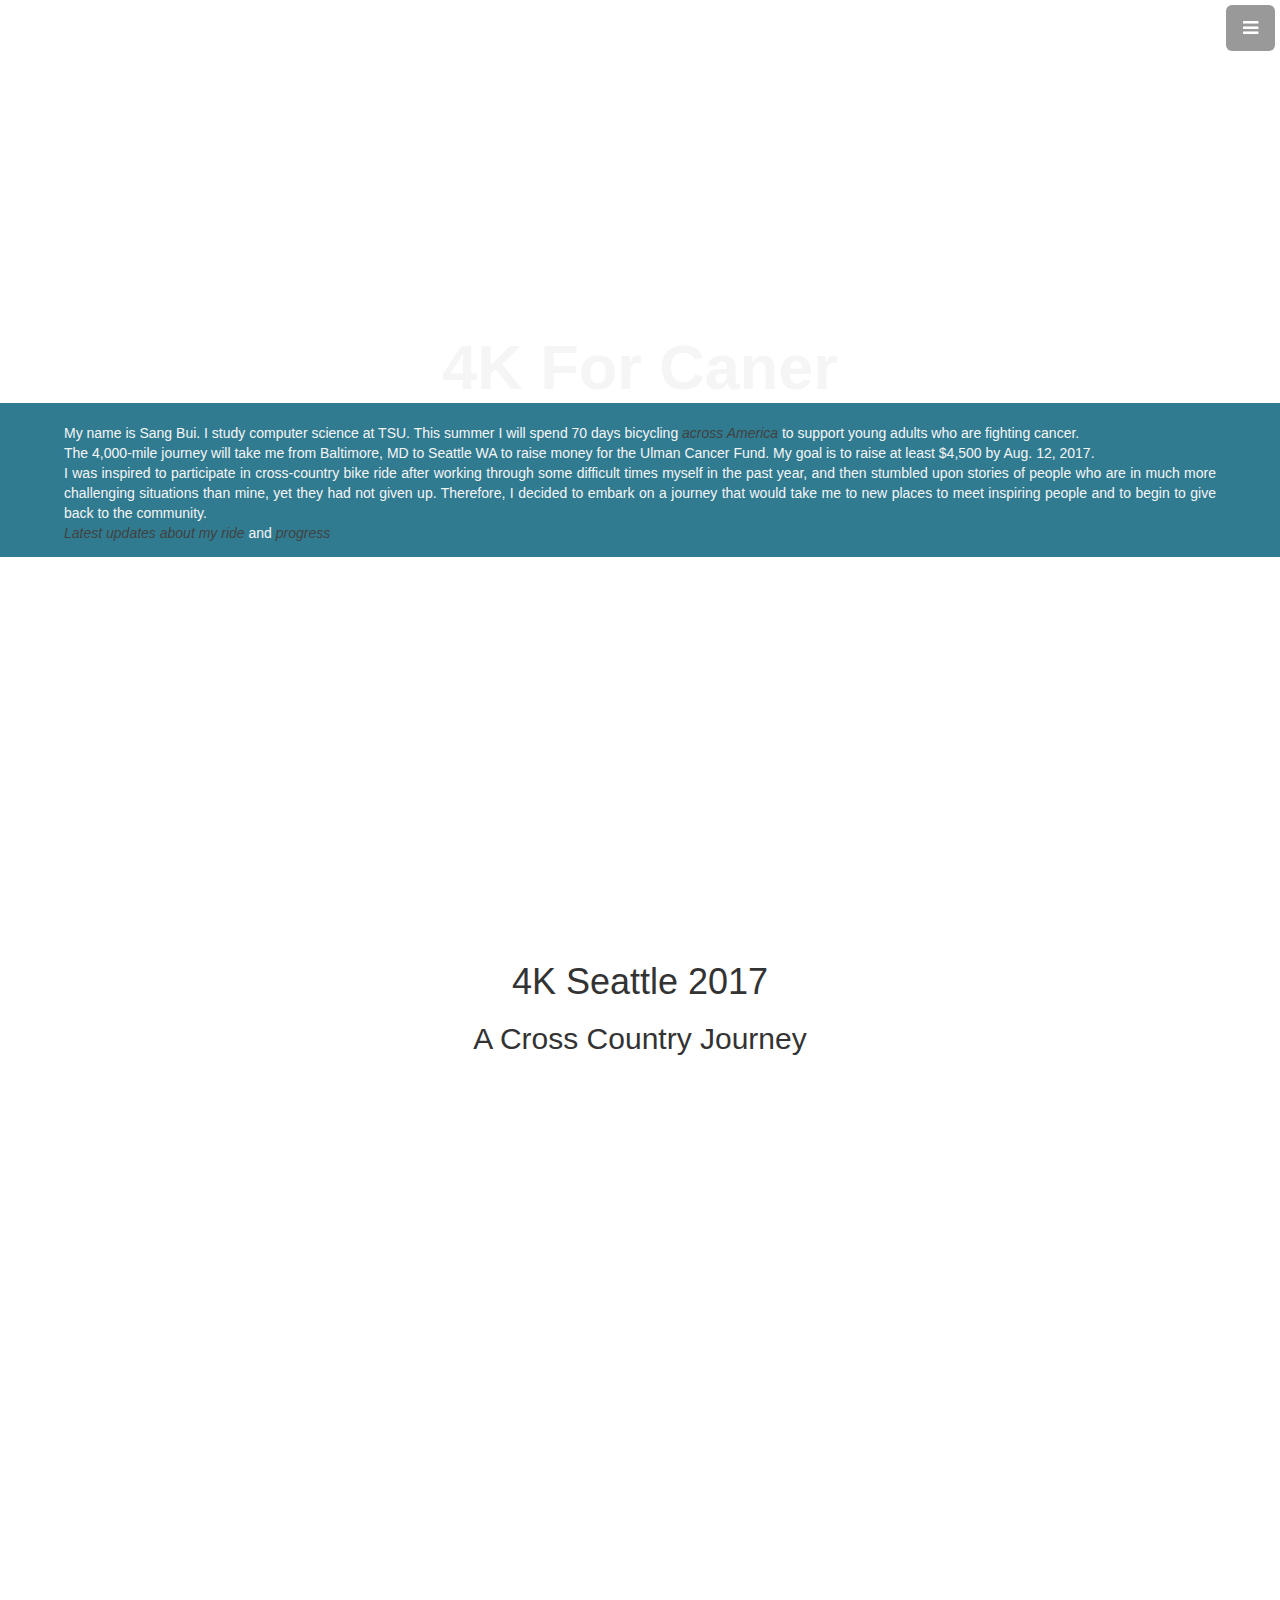
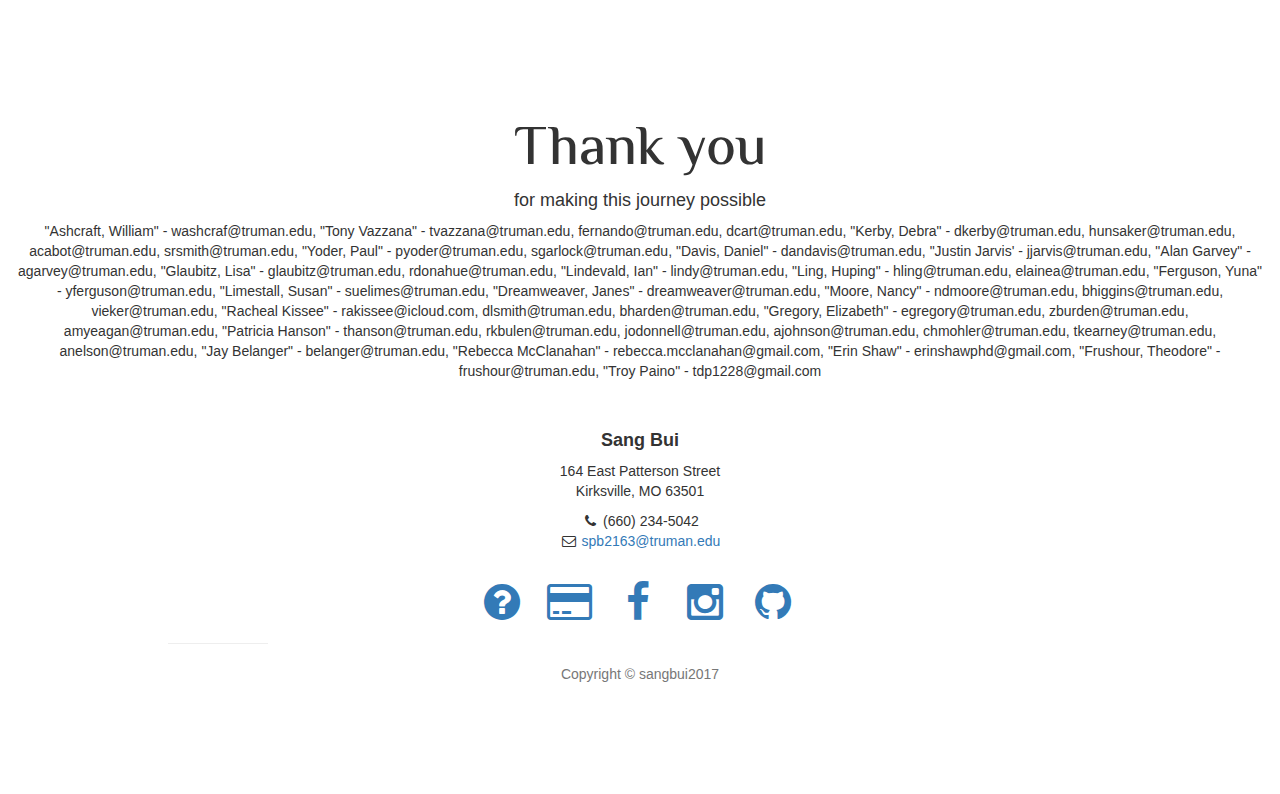
==== index.html @ a4e9e2a2 "update video" ====
<!DOCTYPE html>
<html lang="en" xmlns:https="http://www.w3.org/1999/xhtml">

<head>

    <meta charset="utf-8">
    <meta http-equiv="X-UA-Compatible" content="IE=edge">
    <meta name="viewport" content="width=device-width, initial-scale=1">
    <meta name="description" content="">
    <meta name="author" content="">

    <title>4K for Cancer </title>

    <!-- Bootstrap Core CSS -->
    <link href="css/bootstrap.min.css" rel="stylesheet">

    <!-- Custom CSS -->
    <link href="css/stylish-portfolio.css" rel="stylesheet">
    <link href="css/myCustom.css" rel="stylesheet">
    <link rel="stylesheet" type="text/css" href="css/examples.css" />
    <link rel="stylesheet" href="https://www.w3schools.com/w3css/4/w3.css">
    <link rel="stylesheet" type="text/css" href="css/default.css" />
    <link rel="stylesheet" type="text/css" href="css/component.css" />
    <link rel="stylesheet" href="https://maxcdn.bootstrapcdn.com/bootstrap/3.3.7/css/bootstrap.min.css" integrity="sha384-BVYiiSIFeK1dGmJRAkycuHAHRg32OmUcww7on3RYdg4Va+PmSTsz/K68vbdEjh4u" crossorigin="anonymous">

    <!-- Custom Fonts -->
    <link href="font-awesome/css/font-awesome.min.css" rel="stylesheet" type="text/css">
    <link href="https://fonts.googleapis.com/css?family=Source+Sans+Pro:300,400,700,300italic,400italic,700italic" rel="stylesheet" type="text/css">
    <link href="https://fonts.googleapis.com/css?family=El+Messiri:600|Neuton|Oswald" rel="stylesheet">
    <link rel="stylesheet" href="https://maxcdn.bootstrapcdn.com/bootstrap/3.3.7/css/bootstrap.min.css">
    <script src="https://ajax.googleapis.com/ajax/libs/jquery/3.2.1/jquery.min.js"></script>
    <script src="https://maxcdn.bootstrapcdn.com/bootstrap/3.3.7/js/bootstrap.min.js"></script>
    <script src="js/modernizr.custom.js"></script>
</head>

<body>

    <!-- Navigation -->
    <a id="menu-toggle" href="#" class="btn btn-dark btn-lg toggle"><i class="fa fa-bars"></i></a>
    <nav id="sidebar-wrapper">
        <ul class="sidebar-nav">
            <a id="menu-close" href="#" class="btn btn-light btn-lg pull-right toggle"><i class="fa fa-times"></i></a>
            <li>
                <a href="#top" onclick=$("#menu-close").click();>Home</a>
            </li>
            <li>
                <a href="#about" onclick=$("#menu-close").click();>About Me</a>
            </li>
            <li>
                <a href="blog.html" onclick=$("#menu-close").click();>Blog</a>
            </li>
            <li>
                <a href="#contact" onclick=$("#menu-close").click();>Contact</a>
            </li>
        </ul>
    </nav>

    <!-- Header -->
    <header id="top" class="header">
        <div class="text-vertical-center">
            <h1>4K For Caner </h1>
            <p>
                <br>
                My name is Sang Bui. I study computer science at TSU. This summer I will spend 70 days
                bicycling <a data-toggle="collapse" href="#myCarousel" style="color: #2D2D2D; font-style: italic"> across America </a> to support young adults who are fighting cancer.
                <br>
                The 4,000-mile journey will take me from Baltimore, MD to Seattle WA to
                raise money for the Ulman Cancer Fund. My goal is to raise at least $4,500 by Aug. 12,
                2017.
                <br>
                I was inspired to participate in cross-country bike ride after working through some
                difficult times myself in the past year, and then stumbled upon stories of people who
                are in much more challenging situations than mine, yet they had not given up.
                Therefore, I decided to embark on a journey that would take me to new places to meet
                inspiring people and to begin to give back to the community.
                <br>
                <a data-toggle="collapse" href="#myHeadline" style="color: #2D2D2D; font-style: italic"> Latest updates about my ride </a>
                and <a data-toggle="collapse" href="#myProgress" style="color: #2D2D2D; font-style: italic"> progress</a>

            </p>

        </div>
    </header>

	 <!-- Main gallery -->
    <div class="container-fluid" id="gallery">

        <!--jumbotron-->
        <div class="jumbotron collapse" id="myHeadline" style="padding-bottom: 3px">
            <h1 class="display-4" style="font-style: oblique;"> Headlines </h1>
            <p class="lead">Stay up-to-date with my journey</p>
            <hr class="my-4">
            <ul class="grid" style="list-style-type:none; display:inline-block;">
                <li>
                    <div class="card card-outline-primary" style="width: auto;">
                        <div class="card-block">
                            <h3 class="card-title">Dedication Form <span class="badge badge-default">New</span></h3>
                            <p class="lead">
                                Everyday, the team has a dedication circle
                                which each rider dedicates the ride to a person 
                                who has been affected from cancer.
                                If you know anyone in your family, friends, 
                                or just anyone that you would like me to dedicate 
                                my ride to; please send me the name and a quick 
                                introduction of that person. 
                            </p>
                            <a href="https://drive.google.com/open?id=1RlH8LFWr5ZFp1Kkp2l9TKGyAU2ysd1rtaq0tCHFcbNQ" class="btn btn-primary">Go</a>
                        </div>
                    </div>
                </li>
                <li>
                    <div class="card card-outline-primary" style="width: auto; height: auto">
                        <div class="card-block">
                            <h3 class="card-title"> Dedication List  <span class="badge badge-default">New</span></h3>
                            <p class="lead"> This journey is dedicated to those affected by cancer and their families </p>
                            <br><br><br><br><br><br><br><br>
                            <button type="button" class="btn btn-primary" data-toggle="modal" data-target="#myModal">
                                View
                            </button>
                            <!-- Modal -->
                            <div class="modal fade" id="myModal" tabindex="-1" role="dialog" aria-labelledby="exampleModalLabel" aria-hidden="true">
                                <div class="modal-dialog" role="document">
                                    <div class="modal-content">
                                    <div class="modal-header">
                                        <h2 class="modal-title" id="exampleModalLabel">Dedication List</h2>
                                        <button type="button" class="close" data-dismiss="modal" aria-label="Close">
                                        <span aria-hidden="true">&times;</span>
                                        </button>
                                    </div>
                                    <div class="modal-body">
                                        <ul class="list-group" style="width: auto">
                                            <li class="list-group-item">
                                                <h3> Sadie Cash </h3>
                                                <p> My mother-in-law, who died of cancer</p>
                                                <h6>anonymous</h6>
                                            </li>
                                            <li class="list-group-item">
                                                <h3> Kraig Keller </h3>
                                                <p> Kraig Keller was an alumni of Northeast Missouri State University, 
                                                    now Truman State University. He fathered 3 children with his wife, 
                                                    Diane Rumbo: Korbin, Braden, and Ashlyn Keller before he passed away 
                                                    from colon cancer in 2002. He was a loving husband, brother, son, and father 
                                                </p>
                                                <h6>Korbin Keller</h6>
                                            </li>
                                            <li class="list-group-item">
                                                <h3> Nancy Vieker (pronounced "Vee-ker") </h3>
                                                <p> Nancy was my grandma and an ovarian cancer survivor. 
                                                    She and Grandpa had planned to bike across the USA over 
                                                    three successive summers, 1/3 of the country at a time. 
                                                    For two summers, they did so. Unfortunately, on October 27, 1998, 
                                                    Grandma was killed in a car accident. The following summer, Grandpa 
                                                    finished their ride alone.</p>
                                                <h6>Jonathan Vieker</h6>
                                            </li>
                                            <li class="list-group-item">
                                                <h3> James Ashcraft </h3>
                                                <p> He was my father </p>
                                                <h6> Mike Ashcraft</h6>
                                            </li>
                                            <li class="list-group-item">
                                                <h3> Stoney Matteson </h3>
                                                <p> My husband is the year three following treatment 
                                                    for advanced stage lung cancer, which as a non-smoker 
                                                    came as a complete shock. He is doing well, thanks to the 
                                                    advances that research has provided.  </p>
                                                <h6> Polly Matteson </h6>
                                            </li>
                                            <li class="list-group-item">
                                                <h3> Marilyn Vogt </h3>
                                                <p> Please dedicate a portion if your journey to Marilyn Vogt. 
                                                    This is my wife's mother, who passed away from adeno carcinoma 
                                                    in 2007 at age 74. The cancer was pervasive through her entire 
                                                    torso and moved so quickly...she was gone a mere 30 days after it was discovered. 
                                                    My wife Mary still feels the sting of this loss every day. 
                                                    Thank you and your colleagues for undertaking this journey. </p>
                                                <h6>anonymous</h6>
                                            </li>
                                        </ul>
                                    </div>
                                    <div class="modal-footer">
                                        <button type="button" class="btn btn-secondary" data-dismiss="modal">Close</button>
                                    </div>
                                    </div>
                                </div>
                            </div>
                            <!--end modal-->
                        </div>
                    </div>
                </li>
            </ul>
        </div>
        <!--end jumbotron-->

        <div id="myCarousel" class="carousel slide collapse">
            <div class="carousel-inner">
                
                <!-- Maryland-->
                <div class="item active">

                    <div class="bg-3 text-center">
                        <br>
                        <span><h1 style="color: black; font-size: 4em;">Maryland</h1></span>
                        <br>

                        <ul class="grid cs-style-3">
                            <li>
                                <figure>
                                    <img class="img-responsive" src="img/kvmainst.jpg" alt="img04">
                                    <figcaption>
                                        <h3>Leaving Kirksville</h3>
                                        <p>Rushing everywhere to get things done</p>
                                        <a href="blog.html#leavingKv">Take a look</a>
                                    </figcaption>
                                </figure>
                            </li>
                            <li>
                                <figure>
                                    <img src="img/state1-maryland/board.jpg">
                                    <figcaption>
                                        <h3>Orientation</h3>
                                        <p>Day one</p>
                                        <a href="blog.html#orientation">Take a look</a>
                                    </figcaption>
                                </figure>
                            </li>
                        </ul>
                    </div>
                </div>

                <!-- Pennsylvania-->
                <div class="item">

                    <div class="bg-3 text-center">
                        <br>
                        <h1 style="color: black; font-size: 4em;">Pennsylvania</h1>
                        <br>
                        <ul class="grid cs-style-3">
                            <li>
                                <figure>
                                    <img src="img/state2-pennsylvania/harbor.png" alt="img04">
                                    <figcaption>
                                        <h3>First 52 miles</h3>
                                        <a href="blog.html#orientation">Take a look</a>
                                    </figcaption>
                                </figure>
                            </li>
                            <li>
                                <figure>
                                    <iframe src="https://drive.google.com/file/d/1mZfkc3qs2h3AvKEHo1mAYePeFKbGc8om6A/preview" width="100%" height="280"></iframe>
                                    <figcaption>
                                        <h3>York to Shippenburg</h3>
                                        <p>Day two</p>
                                        <a href="blog.html#harborYork">Take a look</a>
                                    </figcaption>
                                </figure>
                            </li>
                            <li class="row">
                                <figure>
                                    <img src="img/state2-pennsylvania/RestDayInStateCollege/rest2.jpg" alt="rest day">
                                    <figcaption>
                                        <h3>Rest day in State College</h3>
                                        <p>Day Four</p>
                                        <a href="blog.html#stateCollege">Take a look</a>
                                    </figcaption>
                                </figure>
                            </li>
                            <li class="row">
                                <figure>
                                    <img src="img/state2-pennsylvania/StateCollegeToStMary/Dedication%20Today's%20Ride%20to%20Grandpa.jpg" alt="rest day">
                                    <figcaption>
                                        <h3>Dedication Today's Ride to Grandpa</h3>
                                        <p>Day Five</p>
                                    </figcaption>
                                </figure>
                            </li>
                            <li>
                                <figure>
                                    <img src="img/state2-pennsylvania/OilCity/oilCity.jpg" alt="oil city">
                                    <figcaption>
                                        <h3>Oil City</h3>
                                        <p>Day Five</p>
                                    </figcaption>
                                </figure>
                            </li>
                        </ul>
                        <br>
                        <br>
                    </div>
                </div >

                <!--Ohio-->
                <div class="item">

                    <div class="bg-3 text-center">
                        <br>
                        <h1 style="color: black; font-size: 4em;">Ohio</h1>
                        <br>
                        <ul class="grid cs-style-3">
                            <li>
                                <figure>
                                    <img src="img/state3-ohio/ohio.jpg" alt="img04">
                                </figure>
                            </li>
                            <li>
                                <figure>
                                    <img src="img/state3-ohio/ohio2.jpg" alt="img04">
                                </figure>
                            </li>
                            <li>
                                <figure>
                                    <img src="img/state3-ohio/day11.jpg" alt="rest day in Columbus">
                                    <figcaption>
                                        <h3>Day 11: Rest day in Columbus, OH</h3>
                                        <a href="blog.html">Take a look</a>
                                    </figcaption>
                                </figure>
                            </li>
                            <li>
                                <figure>
                                    <img src="img/state3-ohio/day12.jpg" alt="rest day in Columbus">
                                    <figcaption>
                                        <h3>Day 12: Columbus - Sandusky</h3>
                                        <a href="blog.html">Take a look</a>
                                    </figcaption>
                                </figure>
                            </li>
                            <li>
                                <figure>
                                    <img src="img/State 3 - Ohio/day12-2.jpg" alt="rest day in Columbus">
                                    <figcaption>
                                        <h3>Day 13: Sandusky - Perrysburgh</h3>
                                        <a href="blog.html">Take a look</a>
                                    </figcaption>
                                </figure>
                            </li>
                        </ul>
                    </div>
                </div>


                <!--Michigan-->
                <div class="item">

                    <div class="bg-3 text-center">
                        <br>
                        <h1 style="color: black; font-size: 4em;"> Michigan </h1>
                        <br>
                        <ul class="grid cs-style-3">
                            <li>
                                <figure>
                                    <img src="img/state4-michigan/day14.jpg" alt="Perrysburgh - Ann Arbor">
                                    <figcaption>
                                        <h3>Day 14: Perrysburgh - Ann Arbor</h3>
                                        <a href="blog.html#annArbor">Take a look</a>
                                    </figcaption>
                                </figure>
                            </li>
                            <li>
                                <figure>
                                    <a href="img/state4-michigan/Happy%20Father's%20Day.jpg"><img src="img/state4-michigan/Happy%20Father's%20Day.jpg"></a>
                                    <figcaption>
                                        <h3>Day 15: Ann Arbor - Lansing </h3>
                                    </figcaption>
                                </figure>
                            </li>
                        </ul>
                        <ul class="grid cs-style-3">
                            <li>
                                <figure>
                                    <a href="img/state4-michigan/day17.jpg" ><img src="img/state4-michigan/day17.jpg" alt=""></a>
                                    <figcaption>
                                        <h3> Day 17: Grand Rapids - South Haven</h3>
                                    </figcaption>
                                </figure>
                            </li>
                            <li>
                                <figure>
                                    <a href="img/state4-michigan/day17-2.jpg"><img src="img/state4-michigan/day17-2.jpg"></a>
                                    <figcaption>
                                        <h3> Day 17: Grand Rapids - South Haven</h3>
                                    </figcaption>
                                </figure>
                            </li>
                        </ul>
                    </div>
                </div>

                <!--Indiana-->
                <div class="item">

                    <div class="bg-3 text-center">
                        <br>
                        <h1 style="color: black; font-size: 4em;"> Indiana </h1>
                        <h1 style="font-style: italic"> Update coming soon ! </h1>
                        <br>
                        <ul class="grid cs-style-3">
                            <li>
                            </li>
                            <li>

                            </li>
                        </ul>
                        <ul class="grid cs-style-3">
                            <li>

                            </li>
                            <li>

                            </li>
                        </ul>
                    </div>
                </div>

                <!--Illinois-->
                <div class="item">

                    <div class="bg-3 text-center">
                        <br>
                        <h1 style="color: black; font-size: 4em;"> Illinois </h1>
                        <br>
                        <ul class="grid cs-style-3">
                            <li>
                                <figure>
                                    <img src="img/state6-illinois/chicago2.jpg" alt="At Chicago">
                                    <figcaption>
                                        <h3>Day 19: Michigan City, In - Chicago, IL</h3>
                                        <a href="blog.html#chicago">Take a look</a>
                                    </figcaption>
                                </figure>
                            </li>
                            <li>
                                <figure>
                                    <a href="img/state6-illinois/service.jpg"><img src="img/state6-illinois/service.jpg"></a>
                                    <figcaption>
                                        <h3> Service Day in Chicago </h3>
                                    </figcaption>
                                </figure>
                            </li>
                        </ul>

                    </div>
                </div>

                <!--Wisconsin-->
                <div class="item">

                    <div class="bg-3 text-center">
                        <br>
                        <h1 style="color: black; font-size: 4em;"> Wisconsin </h1>
                        <br>
                        <ul class="grid cs-style-3">
                            <li>
                                <figure>

                                    <a href="img/state7-wisconsin/wisconsin.jpg"><img src="img/state7-wisconsin/wisconsin.jpg"> </a>
                                </figure>
                            </li>
                            <li>
                                <figure>
                                    <a href="img/state7-wisconsin/wisconsin2.jpg"><img src="img/state7-wisconsin/wisconsin2.jpg"></a>
                                </figure>
                            </li>
                        </ul>

                    </div>
                </div>

                <!--Washington-->
                <div class="item">

                    <div class="bg-3 text-center">
                        <br>
                        <h1 style="color: black; font-size: 4em;"> Washington </h1>
                        <br>
                        <ul class="grid cs-style-3">
                            <li>
                                <figure>
                                    <a href="img/state13-washington/ferrytoseattle.jpg"><img src="img/state13-washington/ferrytoseattle.jpg"> </a>
                                </figure>
                            </li>
                        </ul>

                    </div>
                </div>

            </div>

            <a class="left carousel-control w3-xxxlarge" href="#myCarousel" data-slide="prev"><i class="fa fa-arrow-circle-left" aria-hidden="true" style="color: black;"></i></a>
            <a class="right carousel-control w3-xxxlarge" href="#myCarousel" data-slide="next"><i class="fa fa-arrow-circle-right" aria-hidden="true" style="color: black;"></i></a>

             <br>
             <br>
             <br>
             <br>
             <br>
         </div>


        <!--progress map-->
        <div class="col-lg-7 col-md-5 row fa-align-center collapse" id="myProgress" style="width: 100%; height: 100%; overflow: hidden; padding-left: 3em;">
            <iframe src="jQueryMapael/examples/advanced/links_between_plotted_cities.html" style="border: hidden; max-width: 100%; max-height: 100%; width: 100%; height: 190em;">

            </iframe>
        </div>

        <!--highlight video-->
        <div id="highlight" class="text-center">
                <h1>4K Seattle 2017 </h1>
                <h2>A Cross Country Journey </h2>
                <ul class="grid cs-style-3">
                    <li>
                        <figure>
                            <iframe width="100%" height="500" src="https://www.youtube.com/embed/uNrSyqeW0S4" 
                                    frameborder="0" allowfullscreen></iframe>
                        </figure>
                    </li>
                </ul>
          </div>

		 <!-- Thank you -->
		 <div id="thankyou" class="text-center">
				<h1>Thank you </h1>
		  		<h4>for making this journey possible </h4>
		  		<p>
					"Ashcraft, William" - washcraf@truman.edu, "Tony Vazzana" - tvazzana@truman.edu, fernando@truman.edu, dcart@truman.edu, "Kerby, Debra" - dkerby@truman.edu, hunsaker@truman.edu, acabot@truman.edu, srsmith@truman.edu, "Yoder, Paul" - pyoder@truman.edu, sgarlock@truman.edu, "Davis, Daniel" - dandavis@truman.edu, "Justin Jarvis' - jjarvis@truman.edu, "Alan Garvey" - agarvey@truman.edu, "Glaubitz, Lisa" - glaubitz@truman.edu, rdonahue@truman.edu, "Lindevald, Ian" - lindy@truman.edu, "Ling, Huping" -  hling@truman.edu, elainea@truman.edu, "Ferguson, Yuna" - yferguson@truman.edu, "Limestall, Susan" - suelimes@truman.edu, "Dreamweaver, Janes" - dreamweaver@truman.edu, "Moore, Nancy" - ndmoore@truman.edu, bhiggins@truman.edu, vieker@truman.edu, "Racheal Kissee" - rakissee@icloud.com, dlsmith@truman.edu, bharden@truman.edu, "Gregory, Elizabeth" - egregory@truman.edu, zburden@truman.edu, amyeagan@truman.edu, "Patricia Hanson" - thanson@truman.edu, rkbulen@truman.edu, jodonnell@truman.edu, ajohnson@truman.edu, chmohler@truman.edu, tkearney@truman.edu, anelson@truman.edu, "Jay Belanger" - belanger@truman.edu, "Rebecca McClanahan" - rebecca.mcclanahan@gmail.com, "Erin Shaw" - erinshawphd@gmail.com, "Frushour, Theodore" - frushour@truman.edu, "Troy Paino" - tdp1228@gmail.com
                </p>
		  </div>

        <!-- Footer -->
        <footer>
            <div class="container">
                <div class="row">
                    <div class="col-lg-10 col-lg-offset-1 text-center">
                        <h4><strong>Sang Bui</strong>
                        </h4>
                        <p>164 East Patterson Street
                            <br>Kirksville, MO 63501</p>
                        <ul class="list-unstyled">
                            <li><i class="fa fa-phone fa-fw"></i> (660) 234-5042</li>
                            <li><i class="fa fa-envelope-o fa-fw"></i> <a href="mailto:spb2163@truman.edu">spb2163@truman.edu</a>
                            </li>
                        </ul>
                        <br>
                        <ul class="list-inline">
                            <li>
                                <a href="http://ulmanfund.org/yoursupport/"><i class="fa fa-question-circle fa-fw fa-3x"></i></a>
                            </li>
                            <li>
                                <a href="https://ulman.z2systems.com/sang-bui"><i class="fa fa-credit-card fa-fw fa-3x"></i></a>
                            </li>
                            <li>
                                <a href="https:www.facebook.com/phuocsangbui"><i class="fa fa-facebook fa-fw fa-3x"></i></a>
                            </li>
                            <li>
                                <a href="https://www.instagram.com/sangaritaz"><i class="fa fa-instagram fa-fw fa-3x"></i></a>
                            </li>
                            <li>
                                <a href="https://github.com/sangpbui"><i class="fa fa-github fa-fw fa-3x"></i></a>
                            </li>
                        </ul>
                        <hr class="small">
                        <p class="text-muted">Copyright &copy; sangbui2017</p>
                    </div>
                </div>
            </div>
            <a id="to-top" href="#top" class="btn btn-dark btn-lg"><i class="fa fa-chevron-up fa-fw fa-1x"></i></a>
        </footer>
    </div>

	 
		<!-- Progress -->
		<section class="about" style="display: none;">
			<div class="containter">
				<div class="row">
					<div class="span11 text-center">
                        <h2>My Progress</h2>
						<div id="map"></div>
					</div>
				</div>	
			</div>
		</section>


    <!-- Gallery controlling script -->
    <script src="js/jquery.js"></script>
    <script src="js/toucheffects.js"></script>
    <!-- Custom Theme JavaScript -->
    <script>
        // Closes the sidebar menu
        $("#menu-close").click(function(e) {
            e.preventDefault();
            $("#sidebar-wrapper").toggleClass("active");
        });
        // Opens the sidebar menu
        $("#menu-toggle").click(function(e) {
            e.preventDefault();
            $("#sidebar-wrapper").toggleClass("active");
        });
        // Scrolls to the selected menu item on the page
        $(function() {
            $('a[href*=#]:not([href=#],[data-toggle],[data-target],[data-slide])').click(function() {
                if (location.pathname.replace(/^\//, '') == this.pathname.replace(/^\//, '') || location.hostname == this.hostname) {
                    var target = $(this.hash);
                    target = target.length ? target : $('[name=' + this.hash.slice(1) + ']');
                    if (target.length) {
                        $('html,body').animate({
                            scrollTop: target.offset().top
                        }, 1000);
                        return false;
                    }
                }
            });
        });
        //#to-top button appears after scrolling
        var fixed = false;
        $(document).scroll(function() {
            if ($(this).scrollTop() > 250) {
                if (!fixed) {
                    fixed = true;
                    // $('#to-top').css({position:'fixed', display:'block'});
                    $('#to-top').show("slow", function() {
                        $('#to-top').css({
                            position: 'fixed',
                            display: 'block'
                        });
                    });
                }
            } else {
                if (fixed) {
                    fixed = false;
                    $('#to-top').hide("slow", function() {
                        $('#to-top').css({
                            display: 'none'
                        });
                    });
                }
            }
        });
    </script>

</body>

</html>
---- css/stylish-portfolio.css ----
/*!
 * Start Bootstrap - Stylish Portfolio (http://startbootstrap.com/)
 * Copyright 2013-2016 Start Bootstrap
 * Licensed under MIT (https://github.com/BlackrockDigital/startbootstrap/blob/gh-pages/LICENSE)
 */

/* Global Styles */

html,
body {
    width: 100%;
    height: 100%;
}

body {
    font-family: "Source Sans Pro","Helvetica Neue",Helvetica,Arial,sans-serif;
}

.text-vertical-center {
    display: table-cell;
    text-align: center;
    vertical-align: middle;
}

.text-vertical-center h1 {
    margin: 0;
    font-size: 4.5em;
    font-weight: 700;
}

.text-vertical-center h3 {
    font-size: 2.5em;
    font-weight: 500;
    display: inline;
    padding-left: 20px;
    padding-right: 20px;
    background-color: black;
}

/* Custom Button Styles */

.btn-dark {
    border-radius: 0;
    color: #fff;
    background-color: rgba(0,0,0,0.4);
}

.btn-dark:hover,
.btn-dark:focus,
.btn-dark:active {
    color: #fff;
    background-color: rgba(0,0,0,0.7);
}

.btn-light {
    border-radius: 0;
    color: #333;
    background-color: rgb(255,255,255);
}

.btn-light:hover,
.btn-light:focus,
.btn-light:active {
    color: #333;
    background-color: rgba(255,255,255,0.8);
}

/* Custom Horizontal Rule */

hr.small {
    max-width: 100px;
}

/* Side Menu */

#sidebar-wrapper {
    z-index: 1000;
    position: fixed;
    right: 0;
    width: 250px;
    height: 100%;
    transform: translateX(250px);
    overflow-y: auto;
    background: #222;
    -webkit-transition: all 0.4s ease 0s;
    -moz-transition: all 0.4s ease 0s;
    -ms-transition: all 0.4s ease 0s;
    -o-transition: all 0.4s ease 0s;
    transition: all 0.4s ease 0s;
}

.sidebar-nav {
    position: absolute;
    top: 0;
    width: 250px;
    margin: 0;
    padding: 0;
    list-style: none;
}

.sidebar-nav li {
    text-indent: 20px;
    line-height: 40px;
}

.sidebar-nav li a {
    display: block;
    text-decoration: none;
    color: #999;
}

.sidebar-nav li a:hover {
    text-decoration: none;
    color: #fff;
    background: rgba(255,255,255,0.2);
}

.sidebar-nav li a:active,
.sidebar-nav li a:focus {
    text-decoration: none;
}

.sidebar-nav > .sidebar-brand {
    height: 55px;
    font-size: 18px;
    line-height: 55px;
}

.sidebar-nav > .sidebar-brand a {
    color: #999;
}

.sidebar-nav > .sidebar-brand a:hover {
    color: #fff;
    background: none;
}

#menu-toggle {
    z-index: 1;
    position: fixed;
    top: 0;
    right: 0;
}

#sidebar-wrapper.active {
    right: 250px;
    width: 250px;
    -webkit-transition: all 0.4s ease 0s;
    -moz-transition: all 0.4s ease 0s;
    -ms-transition: all 0.4s ease 0s;
    -o-transition: all 0.4s ease 0s;
    transition: all 0.4s ease 0s;
}

.toggle {
    margin: 5px 5px 0 0;
}

/* Header */

.header {
    display: table;
    position: relative;
    width: 100%;
    height: 100%;
    /*background: url(../img/bg.jpg) no-repeat center center scroll;*/
    background: url(http://mikereidphotography.com/Seattle%20and%20Surroundings%20Photography/Seattle%20Skyline%20Night.jpg) no-repeat center center scroll;
    -webkit-background-size: cover;
    -moz-background-size: cover;
    background-size: cover;
    -o-background-size: cover;
    color: whitesmoke;
}

/* About */

.about {
    padding: 50px 0;
}

/* Services */

.services {
    padding: 50px 0;
}

.service-item {
    margin-bottom: 30px;
}

/* Callout */

.callout {
    display: table;
    width: 100%;
    height: 400px;
    color: #fff;
    background: url(../img/callout.jpg) no-repeat center center scroll;
    -webkit-background-size: cover;
    -moz-background-size: cover;
    background-size: cover;
    -o-background-size: cover;
}

/* Portfolio */

.portfolio {
    padding: 50px 0;
}

.portfolio-item {
    margin-bottom: 30px;
}

.img-portfolio {
    margin: 0 auto;
}

.img-portfolio:hover {
    opacity: 0.8;
}

/* Call to Action */

.call-to-action {
    padding: 50px 0;
}

.call-to-action .btn {
    margin: 10px;
}

/* Map */

.map {
    height: 500px;
}

@media(max-width:768px) {
    .map {
        height: 75%;
    }
}

.map iframe {
    pointer-events: none;
}

/* Footer */

footer {
    padding: 100px 0;
}

#to-top {
  display: none;
  position: fixed;
  bottom: 5px;
  right: 5px;
}
---- css/myCustom.css ----
.article {
		padding-top: 40px;
}

.article p {
    font-size: 19px;
    line-height: 30px;
    font-family: 'lato', Calibri, Arial, sans-serif;
}

.article h1 {
    display: inline;
    font-family: 'El Messiri', sans-serif;
    background-color: black;
    padding-left: 20px;
    padding-right: 20px;
    color: white;
}

.articleContent {
    max-width: 55%;
    text-align: justify;
}

.about {
    font-size: 14pt;
}

#blogContent {
    text-align: center;
    max-width: 94%;
}

#blogContent img {
    /*position: relative;*/
    /*float: left;*/
    /*width:  auto;*/
    /*height: auto;*/
    /*background-position: 10% 10%;*/
    /*background-size:     cover;*/
    /*overflow: hidden;*/
}

.carousel-inner#orientation {
    width:100%;
    max-height: 200px;
}

.carousel-control {
	background: none !important;
	color: black;
}

.card {
    border: 1px solid black;
    padding: 15px;
    background-color: white;
    border-radius: 25px;
}

li image {
    max-height: 360px;
}

.discussParent {
    text-align:center;
    width:100%;
}

header p {
    display:inline-block;
    background-color: #1b6d85;
    font-size: 2em;
    color: whitesmoke;
    opacity: 0.9;
    padding-left: 20%;
    padding-right: 20%;
    padding-bottom: 2em;
    padding-bottom: 1em;
    text-align: justify;
}

.preview {
    text-align: center;
    visibility: hidden;
    position: relative;
}
/*sample class contains yet to be updated blogs*/
.sample {
    height: 325px;
    width: 100%;
    text-align: center;
    vertical-align: middle;
    line-height: 96px;
    display: table;
    background-size: 490px 325px;
    background: url(../img/abstract.jpg) no-repeat center center scroll;
    -webkit-background-size: cover;
    -moz-background-size: cover;
    background-size: cover;
    -o-background-size: cover;
    font-size: large;
    margin-right: 2px;
    margin-left: 2px;
    color: whitesmoke;
}

.sample:hover {
    opacity: 0.4;
    color: black;
}

.md {
    display: block;
    position: relative;
    width: 865px;
    height: 658px;
    background: url(../img/sang2.jpg) no-repeat center center scroll;
    margin: auto;
    -webkit-background-size: cover;
    -moz-background-size: cover;
    background-size: cover;
    -o-background-size: cover;
    font-size: 60px;
    font-family: 'El Messiri', sans-serif;
    margin-bottom: 2px;
}

#myCarousel {
    /*background-color: #10789f;*/
}

.startOfArticle::first-letter{
    font-size: 300%;
}

.w3-content.w3-display-container{
    max-width: 90%;
}

#aboutTheRide {
    padding-top: 10px;
    margin-top: 20px;
}

#disqus_thread {
    padding-left: 20em;
    padding-right: 20em;
}

#gallery {
    /*display: none;*/
    position: relative;
    width: 100%;
    height: 100%;
    -webkit-background-size: cover;
    -moz-background-size: cover;
    background-size: cover; 
	 -o-background-size: cover;
    padding-top: 3em;
    padding-bottom: 40px;
}

#thankyou h1 {
    font-family: 'El Messiri', sans-serif;
    padding-left: 20px;
    padding-right: 20px;
    font-size: 4em;
}

footer {
    padding-top: 30px;
}

@media screen and (min-width: 480px) {
	header p {
    	display:inline-block;
    	background-color: #1b6d85;
    	font-size: 2em;
    	color: whitesmoke;
    	opacity: 0.9;
    	padding-left: 10%;
    	padding-right: 10%;
    	padding-bottom: 2em;
    	padding-bottom: 1em;
    	text-align: justify;
	}
}

@media screen and (min-width: 280px) {
	header p {
    	display:inline-block;
    	background-color: #1b6d85;
    	font-size: 1em;
    	color: whitesmoke;
    	opacity: 0.9;
    	padding-left: 5%;
    	padding-right: 5%;
    	padding-bottom: 2em;
    	padding-bottom: 1em;
    	text-align: justify;
	}
}
---- css/examples.css ----
body{
  font-family: 'Droid Sans', 'Helvetica', Arial, sans-serif;
  margin:5px;
}
#map{
  display: block;
  width: 95%;
  height: 350px;
  margin: 0 auto;
  -moz-box-shadow: 0px 5px 20px #ccc;
  -webkit-box-shadow: 0px 5px 20px #ccc;
  box-shadow: 0px 5px 20px #ccc;
}
#map.large{
  height:500px;
}

.overlay{
  display:block;
  text-align:center;
  color:#fff;
  font-size:60px;
  line-height:80px;
  opacity:0.8;
  background:#4477aa;
  border:solid 3px #336699;
  border-radius:4px;
  box-shadow:2px 2px 10px #333;
  text-shadow:1px 1px 1px #666;
  padding:0 4px;
}

.overlay_arrow{
  left:50%;
  margin-left:-16px;
  width:0;
  height:0;
  position:absolute;
}
.overlay_arrow.above{
  bottom:-15px;
  border-left:16px solid transparent;
  border-right:16px solid transparent;
  border-top:16px solid #336699;
}
.overlay_arrow.below{
  top:-15px;
  border-left:16px solid transparent;
  border-right:16px solid transparent;
  border-bottom:16px solid #336699;
}
---- css/default.css ----
/* General Demo Style */
@import url(http://fonts.googleapis.com/css?family=Lato:300,400,700);

@font-face {
	font-family: 'codropsicons';
	src:url('../fonts/codropsicons/codropsicons.eot');
	src:url('../fonts/codropsicons/codropsicons.eot?#iefix') format('embedded-opentype'),
		url('../fonts/codropsicons/codropsicons.woff') format('woff'),
		url('../fonts/codropsicons/codropsicons.ttf') format('truetype'),
		url('../fonts/codropsicons/codropsicons.svg#codropsicons') format('svg');
	font-weight: normal;
	font-style: normal;
}

*, *:after, *:before { -webkit-box-sizing: border-box; -moz-box-sizing: border-box; box-sizing: border-box; }
body, html { font-size: 100%; padding: 0; margin: 0;}

/* Clearfix hack by Nicolas Gallagher: http://nicolasgallagher.com/micro-clearfix-hack/ */
.clearfix:before, .clearfix:after { content: " "; display: table; }
.clearfix:after { clear: both; }

body {
	font-family: 'Lato', Calibri, Arial, sans-serif;
	color: #b3b9bf;
	background: #f9f9f9;
}

a {
	color: #888;
	text-decoration: none;
}

a:hover,
a:active {
	color: #333;
}

/* Header Style */
.container > header {
	margin: 0 auto;
	padding: 2em;
	text-align: center;
	background: rgba(0,0,0,0.01);
}

.container > header h1 {
	font-size: 2.625em;
	line-height: 1.3;
	margin: 0;
	font-weight: 300;
}

/* To Navigation Style */
.codrops-top {
	background: #fff;
	background: rgba(255, 255, 255, 0.6);
	text-transform: uppercase;
	width: 100%;
	font-size: 0.69em;
	line-height: 2.2;
}

.codrops-top a {
	padding: 0 1em;
	letter-spacing: 0.1em;
	color: #888;
	display: inline-block;
}

.codrops-top a:hover {
	background: rgba(255,255,255,0.95);
	color: #333;
}

.codrops-top span.right {
	float: right;
}

.codrops-top span.right a {
	float: left;
	display: block;
}

.codrops-icon:before {
	font-family: 'codropsicons';
	margin: 0 4px;
	speak: none;
	font-style: normal;
	font-weight: normal;
	font-variant: normal;
	text-transform: none;
	line-height: 1;
	-webkit-font-smoothing: antialiased;
}

.codrops-icon-drop:before {
	content: "\e001";
}

.codrops-icon-prev:before {
	content: "\e004";
}

.codrops-icon-archive:before {
	content: "\e002";
}

.codrops-icon-next:before {
	content: "\e000";
}

.codrops-icon-about:before {
	content: "\e003";
}

/* Demo Buttons Style */
.codrops-demos {
	padding-top: 1em;
	font-size: 0.9em;
}

.codrops-demos a {
	display: inline-block;
	margin: 0.5em;
	padding: 0.7em 1.1em;
	border: 3px solid #b3b9bf;
	color: #b3b9bf;
	font-weight: 700;
}

.codrops-demos a:hover,
.codrops-demos a.current-demo,
.codrops-demos a.current-demo:hover {
	border-color: #2c3f52;
	color: #2c3f52;
}

@media screen and (max-width: 25em) {

	.codrops-icon span {
		display: none;
	}

}
---- css/component.css ----
.grid {
	padding: 20px 20px 100px 20px;
	max-width: 100%;
	margin: 0 auto;
	list-style: none;
	text-align: center;
}

.grid li {
	display: inline-block;
	width: 450px;
	margin: 0;
	padding: 5px;
	text-align: justify;
	position: relative;
}

.grid figure {
	margin: 0;
	position: relative;
}

.grid figure img {
	max-width: 100%;
	max-height: 20%;
	display: block;
	position: relative;
}

.grid figcaption {
	position: absolute;
	top: 0;
	left: 0;
	padding: 20px;
	background: #2c3f52;
	color: #ed4e6e;
}

.grid figcaption h3 {
	margin: 0;
	padding: 0;
	color: #fff;
}

.grid figcaption span:before {
	content: 'by ';
}

.grid figcaption a {
	text-align: center;
	padding: 5px 10px;
	border-radius: 2px;
	display: inline-block;
	background: #ed4e6e;
	color: #fff;
}

/* Individual Caption Styles */

/* Caption Style 1 */
.cs-style-1 figcaption {
	height: 100%;
	width: 100%;
	opacity: 0;
	text-align: center;
	-webkit-backface-visibility: hidden;
	-moz-backface-visibility: hidden;
	backface-visibility: hidden;
	-webkit-transition: -webkit-transform 0.3s, opacity 0.3s;
	-moz-transition: -moz-transform 0.3s, opacity 0.3s;
	transition: transform 0.3s, opacity 0.3s;
}

.no-touch .cs-style-1 figure:hover figcaption,
.cs-style-1 figure.cs-hover figcaption {
	opacity: 1;
	-webkit-transform: translate(15px, 15px);
	-moz-transform: translate(15px, 15px);
	-ms-transform: translate(15px, 15px);
	transform: translate(15px, 15px);
}

.cs-style-1 figcaption h3 {
	margin-top: 70px;
}

.cs-style-1 figcaption span {
	display: block;
}

.cs-style-1 figcaption a {
	margin-top: 30px;
}

/* Caption Style 2 */
.cs-style-2 figure img {
	z-index: 10;
	-webkit-transition: -webkit-transform 0.4s;
	-moz-transition: -moz-transform 0.4s;
	transition: transform 0.4s;
}

.no-touch .cs-style-2 figure:hover img,
.cs-style-2 figure.cs-hover img {
	-webkit-transform: translateY(-90px);
	-moz-transform: translateY(-90px);
	-ms-transform: translateY(-90px);
	transform: translateY(-90px);
}

.cs-style-2 figcaption {
	height: 90px;
	width: 100%;
	top: auto;
	bottom: 0;
}

.cs-style-2 figcaption a {
	position: absolute;
	right: 20px;
	top: 30px;
}

/* Caption Style 3 */
.cs-style-3 figure {
	overflow: hidden;
}

.cs-style-3 figure img {
	-webkit-transition: -webkit-transform 0.4s;
	-moz-transition: -moz-transform 0.4s;
	transition: transform 0.4s;
}

.no-touch .cs-style-3 figure:hover img,
.cs-style-3 figure.cs-hover img {
	-webkit-transform: translateY(-50px);
	-moz-transform: translateY(-50px);
	-ms-transform: translateY(-50px);
	transform: translateY(-50px);
}

.cs-style-3 figcaption {
	height: 100px;
	width: 100%;
	top: auto;
	bottom: 0;
	opacity: 0;
	-webkit-transform: translateY(100%);
	-moz-transform: translateY(100%);
	-ms-transform: translateY(100%);
	transform: translateY(100%);
	-webkit-transition: -webkit-transform 0.4s, opacity 0.1s 0.3s;
	-moz-transition: -moz-transform 0.4s, opacity 0.1s 0.3s;
	transition: transform 0.4s, opacity 0.1s 0.3s;
}

.no-touch .cs-style-3 figure:hover figcaption,
.cs-style-3 figure.cs-hover figcaption {
	opacity: 1;
	-webkit-transform: translateY(0px);
	-moz-transform: translateY(0px);
	-ms-transform: translateY(0px);
	transform: translateY(0px);
	-webkit-transition: -webkit-transform 0.4s, opacity 0.1s;
	-moz-transition: -moz-transform 0.4s, opacity 0.1s;
	transition: transform 0.4s, opacity 0.1s;
}

.cs-style-3 figcaption a {
	position: absolute;
	bottom: 20px;
	right: 20px;
}

/* Caption Style 4 */
.cs-style-4 li {
	-webkit-perspective: 1700px;
	-moz-perspective: 1700px;
	perspective: 1700px;
	-webkit-perspective-origin: 0 50%;
	-moz-perspective-origin: 0 50%;
	perspective-origin: 0 50%;
}

.cs-style-4 figure {
	-webkit-transform-style: preserve-3d;
	-moz-transform-style: preserve-3d;
	transform-style: preserve-3d;
}

.cs-style-4 figure > div {
	overflow: hidden;
}

.cs-style-4 figure img {
	-webkit-transition: -webkit-transform 0.4s;
	-moz-transition: -moz-transform 0.4s;
	transition: transform 0.4s;
}

.no-touch .cs-style-4 figure:hover img,
.cs-style-4 figure.cs-hover img {
	-webkit-transform: translateX(25%);
	-moz-transform: translateX(25%);
	-ms-transform: translateX(25%);
	transform: translateX(25%);
}

.cs-style-4 figcaption {
	height: 100%;
	width: 50%;
	opacity: 0;
	-webkit-backface-visibility: hidden;
	-moz-backface-visibility: hidden;
	backface-visibility: hidden;
	-webkit-transform-origin: 0 0;
	-moz-transform-origin: 0 0;
	transform-origin: 0 0;
	-webkit-transform: rotateY(-90deg);
	-moz-transform: rotateY(-90deg);
	transform: rotateY(-90deg);
	-webkit-transition: -webkit-transform 0.4s, opacity 0.1s 0.3s;
	-moz-transition: -moz-transform 0.4s, opacity 0.1s 0.3s;
	transition: transform 0.4s, opacity 0.1s 0.3s;
}

.no-touch .cs-style-4 figure:hover figcaption,
.cs-style-4 figure.cs-hover figcaption {
	opacity: 1;
	-webkit-transform: rotateY(0deg);
	-moz-transform: rotateY(0deg);
	transform: rotateY(0deg);
	-webkit-transition: -webkit-transform 0.4s, opacity 0.1s;
	-moz-transition: -moz-transform 0.4s, opacity 0.1s;
	transition: transform 0.4s, opacity 0.1s;
}

.cs-style-4 figcaption a {
	position: absolute;
	bottom: 20px;
	right: 20px;
}

/* Caption Style 5 */
.cs-style-5 figure img {
	z-index: 10;
	-webkit-transition: -webkit-transform 0.4s;
	-moz-transition: -moz-transform 0.4s;
	transition: transform 0.4s;
}

.no-touch .cs-style-5 figure:hover img,
.cs-style-5 figure.cs-hover img {
	-webkit-transform: scale(0.4);
	-moz-transform: scale(0.4);
	-ms-transform: scale(0.4);
	transform: scale(0.4);
}

.cs-style-5 figcaption {
	height: 100%;
	width: 100%;
	opacity: 0;
	-webkit-transform: scale(0.7);
	-moz-transform: scale(0.7);
	-ms-transform: scale(0.7);
	transform: scale(0.7);
	-webkit-backface-visibility: hidden;
	-moz-backface-visibility: hidden;
	backface-visibility: hidden;
	-webkit-transition: -webkit-transform 0.4s, opacity 0.4s;
	-moz-transition: -moz-transform 0.4s, opacity 0.4s;
	transition: transform 0.4s, opacity 0.4s;
}

.no-touch .cs-style-5 figure:hover figcaption,
.cs-style-5 figure.cs-hover figcaption {
	-webkit-transform: scale(1);
	-moz-transform: scale(1);
	-ms-transform: scale(1);
	transform: scale(1);
	opacity: 1;
}

.cs-style-5 figure a {
	position: absolute;
	bottom: 20px;
	right: 20px;
}

/* Caption Style 6 */
.cs-style-6 figure img {
	z-index: 10;
	-webkit-transition: -webkit-transform 0.4s;
	-moz-transition: -moz-transform 0.4s;
	transition: transform 0.4s;
}

.no-touch .cs-style-6 figure:hover img,
.cs-style-6 figure.cs-hover img {
	-webkit-transform: translateY(-50px) scale(0.5);
	-moz-transform: translateY(-50px) scale(0.5);
	-ms-transform: translateY(-50px) scale(0.5);
	transform: translateY(-50px) scale(0.5);
}

.cs-style-6 figcaption {
	height: 100%;
	width: 100%;
}

.cs-style-6 figcaption h3 {
	margin-top: 60%;
}

.cs-style-6 figcaption a {
	position: absolute;
	bottom: 20px;
	right: 20px;
}

/* Caption Style 7 */
.cs-style-7 li:first-child { z-index: 6; }
.cs-style-7 li:nth-child(2) { z-index: 5; }
.cs-style-7 li:nth-child(3) { z-index: 4; }
.cs-style-7 li:nth-child(4) { z-index: 3; }
.cs-style-7 li:nth-child(5) { z-index: 2; }
.cs-style-7 li:nth-child(6) { z-index: 1; }

.cs-style-7 figure img {
	z-index: 10;
}

.cs-style-7 figcaption {
	height: 100%;
	width: 100%;
	opacity: 0;
	-webkit-backface-visibility: hidden;
	-moz-backface-visibility: hidden;
	backface-visibility: hidden;
	-webkit-transition: opacity 0.3s, height 0.3s, box-shadow 0.3s;
	-moz-transition: opacity 0.3s, height 0.3s, box-shadow 0.3s;
	transition: opacity 0.3s, height 0.3s, box-shadow 0.3s;
	box-shadow: 0 0 0 0px #2c3f52;
}

.no-touch .cs-style-7 figure:hover figcaption,
.cs-style-7 figure.cs-hover figcaption {
	opacity: 1;
	height: 130%;
	box-shadow: 0 0 0 10px #2c3f52;
}

.cs-style-7 figcaption h3 {
	margin-top: 86%;
}

.cs-style-7 figcaption h3,
.cs-style-7 figcaption span,
.cs-style-7 figcaption a {
	opacity: 0;
	-webkit-transition: opacity 0s;
	-moz-transition: opacity 0s;
	transition: opacity 0s;
}

.cs-style-7 figcaption a {
	position: absolute;
	bottom: 20px;
	right: 20px;
}

.no-touch .cs-style-7 figure:hover figcaption h3,
.no-touch .cs-style-7 figure:hover figcaption span,
.no-touch .cs-style-7 figure:hover figcaption a,
.cs-style-7 figure.cs-hover figcaption h3,
.cs-style-7 figure.cs-hover figcaption span,
.cs-style-7 figure.cs-hover figcaption a {
	-webkit-transition: opacity 0.3s 0.2s;
	-moz-transition: opacity 0.3s 0.2s;
	transition: opacity 0.3s 0.2s;
	opacity: 1;
}

@media screen and (max-width: 31.5em) {
	.grid {
		padding: 10px 10px 100px 10px;
	}
	.grid li {
		width: 100%;
		min-width: 300px;
	}
}
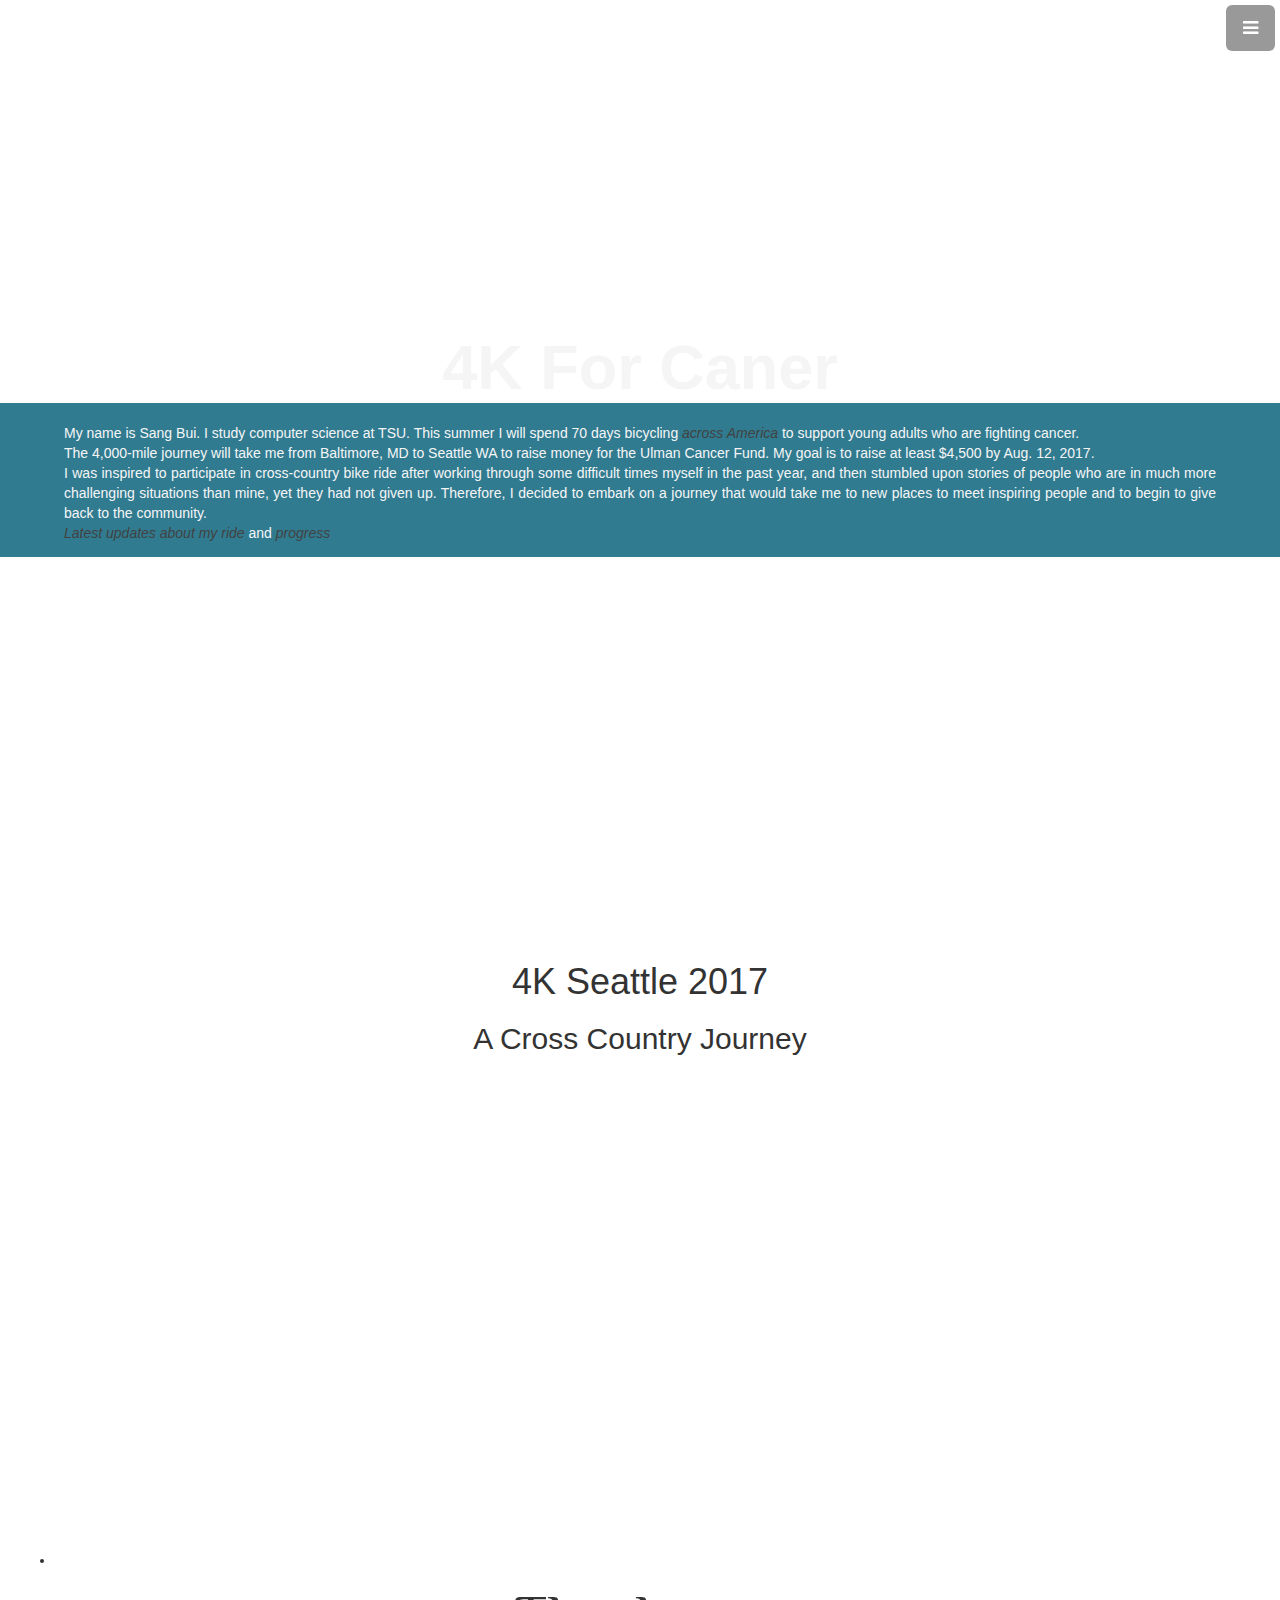
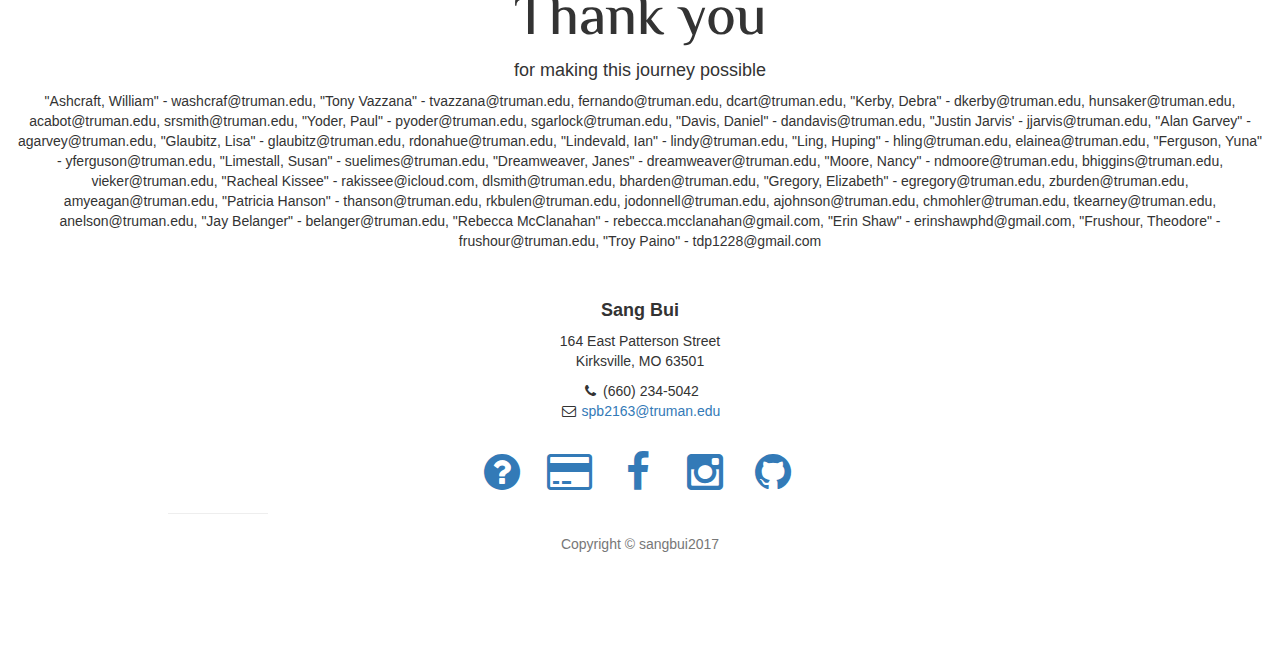
==== commit 0e06102d: "update video" ====
--- a/index.html
+++ b/index.html
@@ -508,10 +508,10 @@
         <div id="highlight" class="text-center">
                 <h1>4K Seattle 2017 </h1>
                 <h2>A Cross Country Journey </h2>
-                <ul class="grid cs-style-3">
+                <ul>
                     <li>
                         <figure>
-                            <iframe width="100%" height="500" src="https://www.youtube.com/embed/uNrSyqeW0S4" 
+                            <iframe width="200%" height="500" src="https://www.youtube.com/embed/uNrSyqeW0S4" 
                                     frameborder="0" allowfullscreen></iframe>
                         </figure>
                     </li>
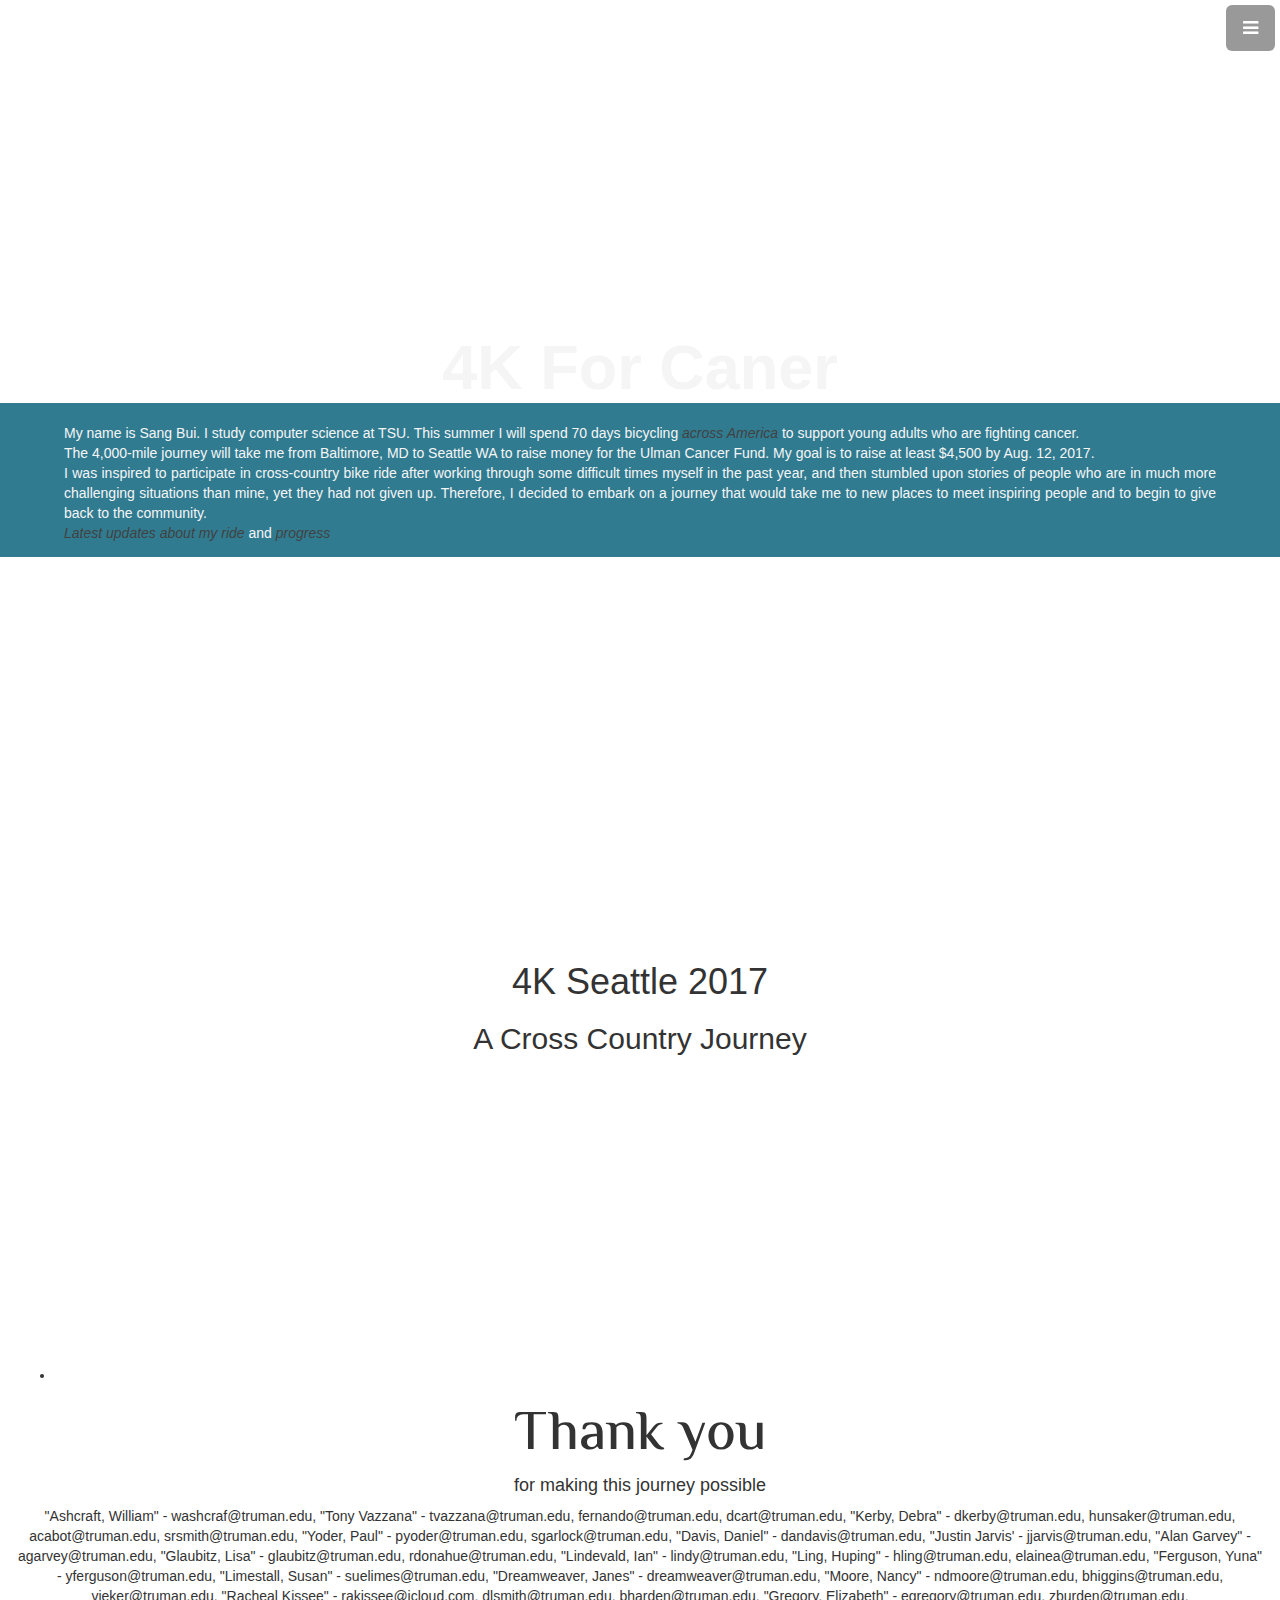
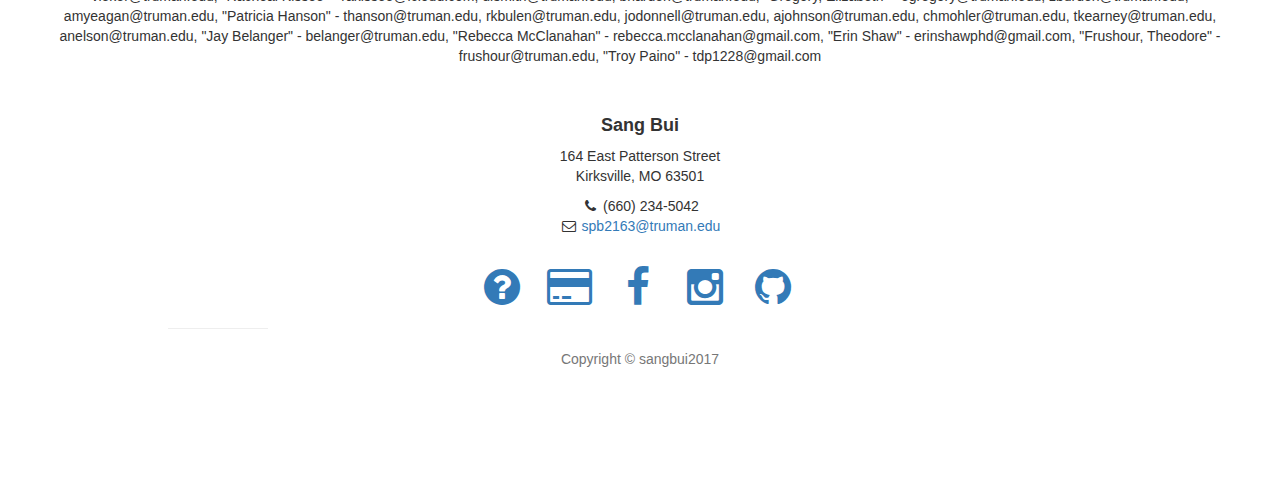
==== commit 0f904785: "update video" ====
--- a/index.html
+++ b/index.html
@@ -511,7 +511,7 @@
                 <ul>
                     <li>
                         <figure>
-                            <iframe width="200%" height="500" src="https://www.youtube.com/embed/uNrSyqeW0S4" 
+                            <iframe width="560" height="315" src="https://www.youtube.com/embed/uNrSyqeW0S4" 
                                     frameborder="0" allowfullscreen></iframe>
                         </figure>
                     </li>
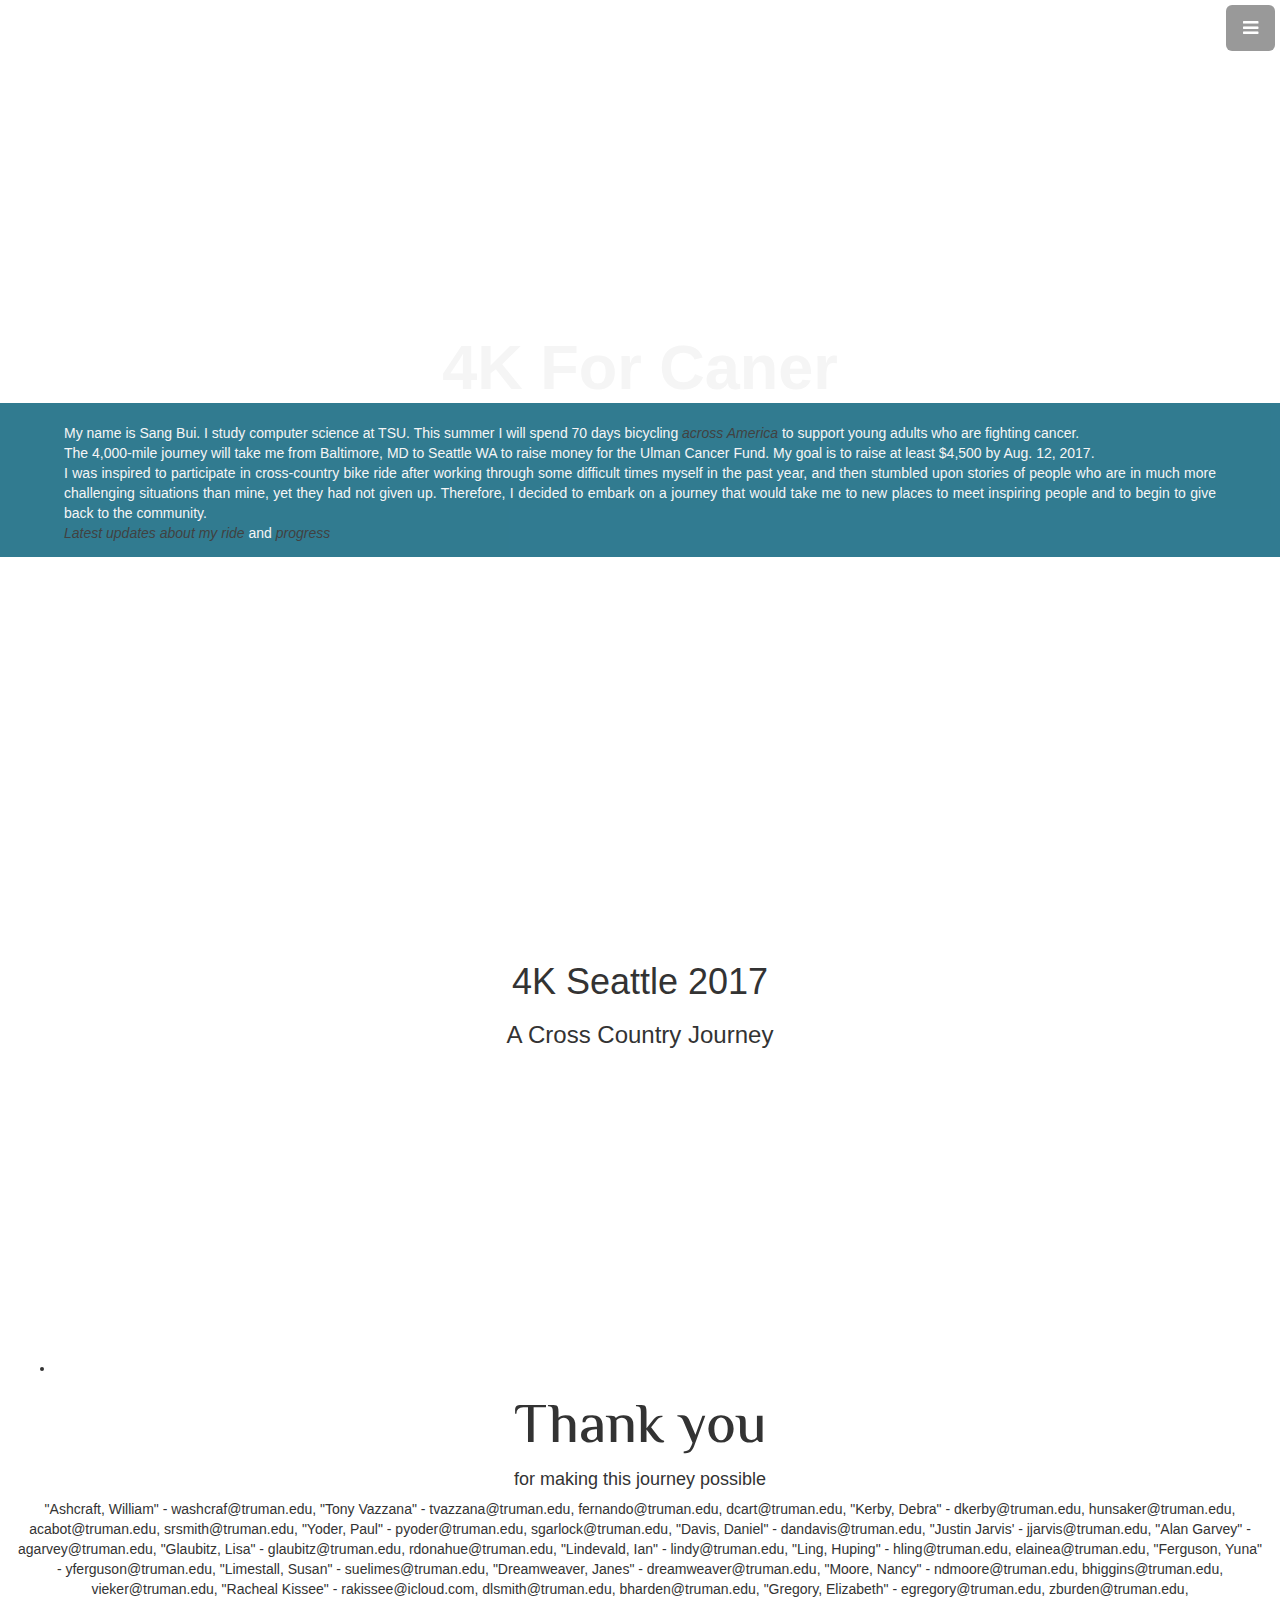
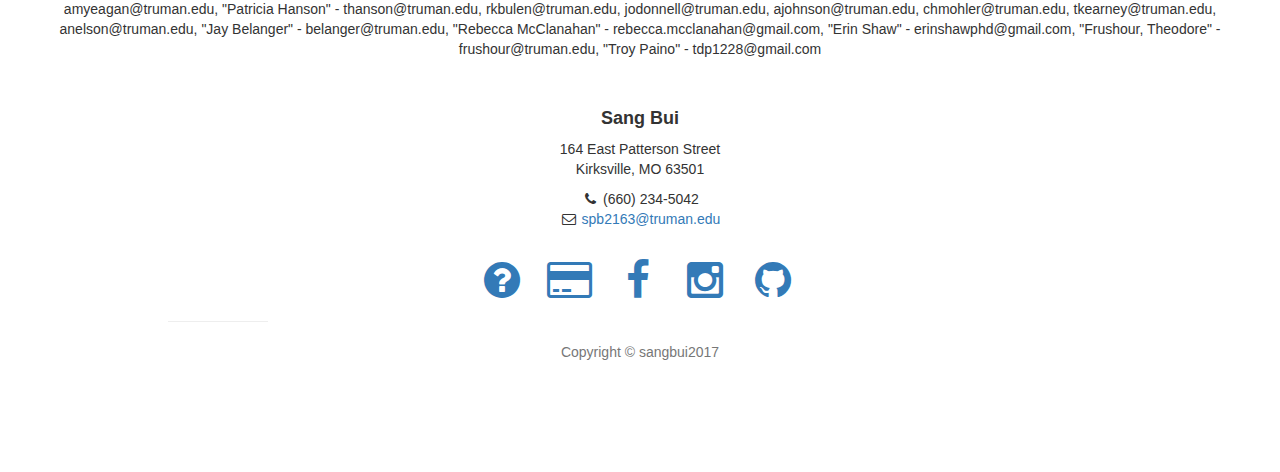
==== commit 7747df06: "update video" ====
--- a/index.html
+++ b/index.html
@@ -506,8 +506,8 @@
 
         <!--highlight video-->
         <div id="highlight" class="text-center">
-                <h1>4K Seattle 2017 </h1>
-                <h2>A Cross Country Journey </h2>
+                <h1>4K Seattle 2017</h1>
+                <h3>A Cross Country Journey</h3>
                 <ul>
                     <li>
                         <figure>
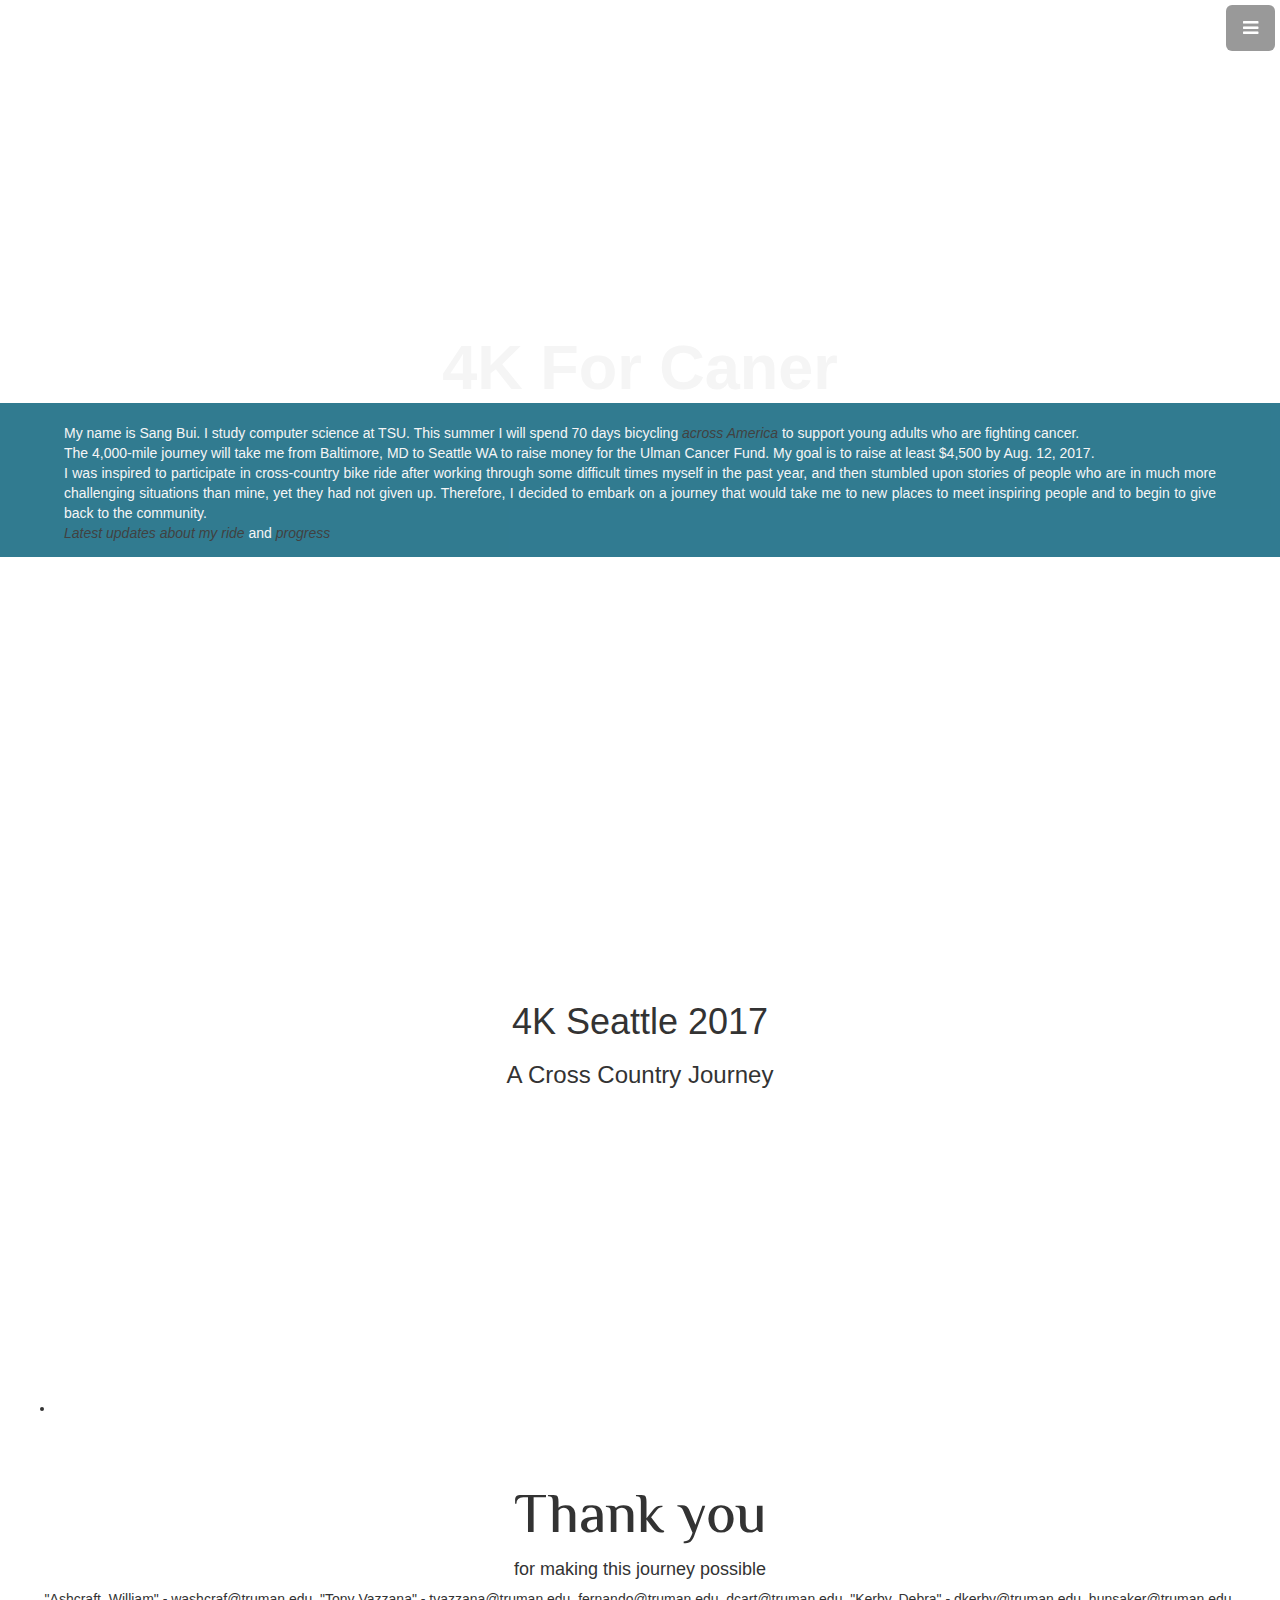
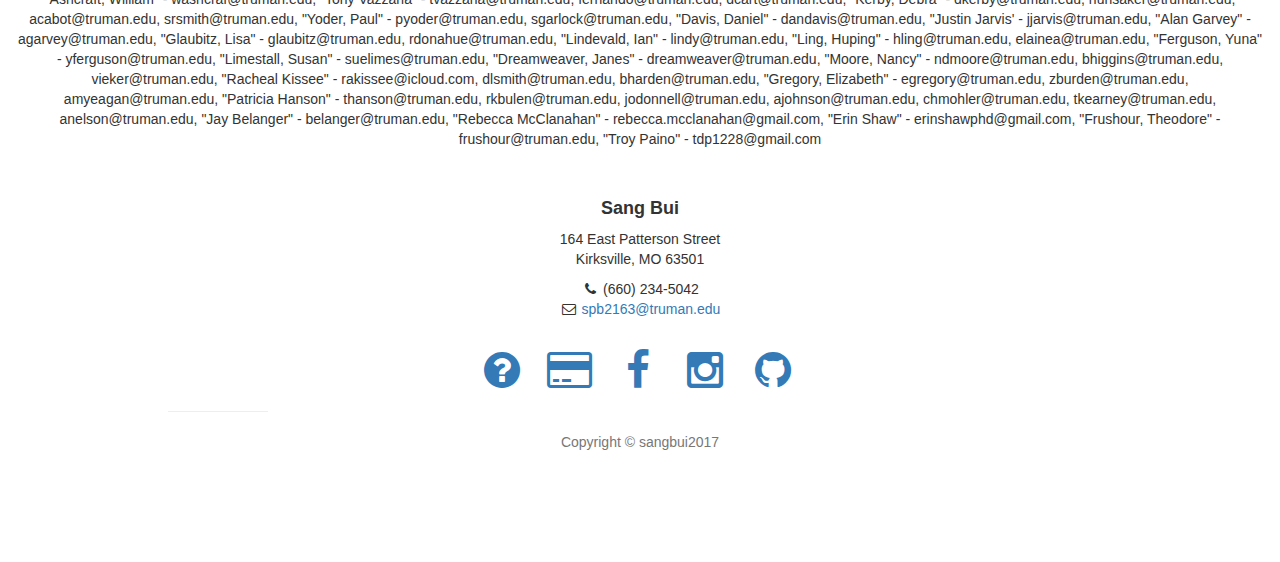
==== commit a03ef23d: "update video" ====
--- a/index.html
+++ b/index.html
@@ -499,10 +499,11 @@
 
         <!--progress map-->
         <div class="col-lg-7 col-md-5 row fa-align-center collapse" id="myProgress" style="width: 100%; height: 100%; overflow: hidden; padding-left: 3em;">
-            <iframe src="jQueryMapael/examples/advanced/links_between_plotted_cities.html" style="border: hidden; max-width: 100%; max-height: 100%; width: 100%; height: 190em;">
-
-            </iframe>
+            <iframe src="jQueryMapael/examples/advanced/links_between_plotted_cities.html" style="border: hidden; max-width: 100%; max-height: 100%; width: 100%; height: 45em;"></iframe>
         </div>
+
+        <br>
+        <br>
 
         <!--highlight video-->
         <div id="highlight" class="text-center">
@@ -517,6 +518,9 @@
                     </li>
                 </ul>
           </div>
+
+          <br>
+          <br>
 
 		 <!-- Thank you -->
 		 <div id="thankyou" class="text-center">
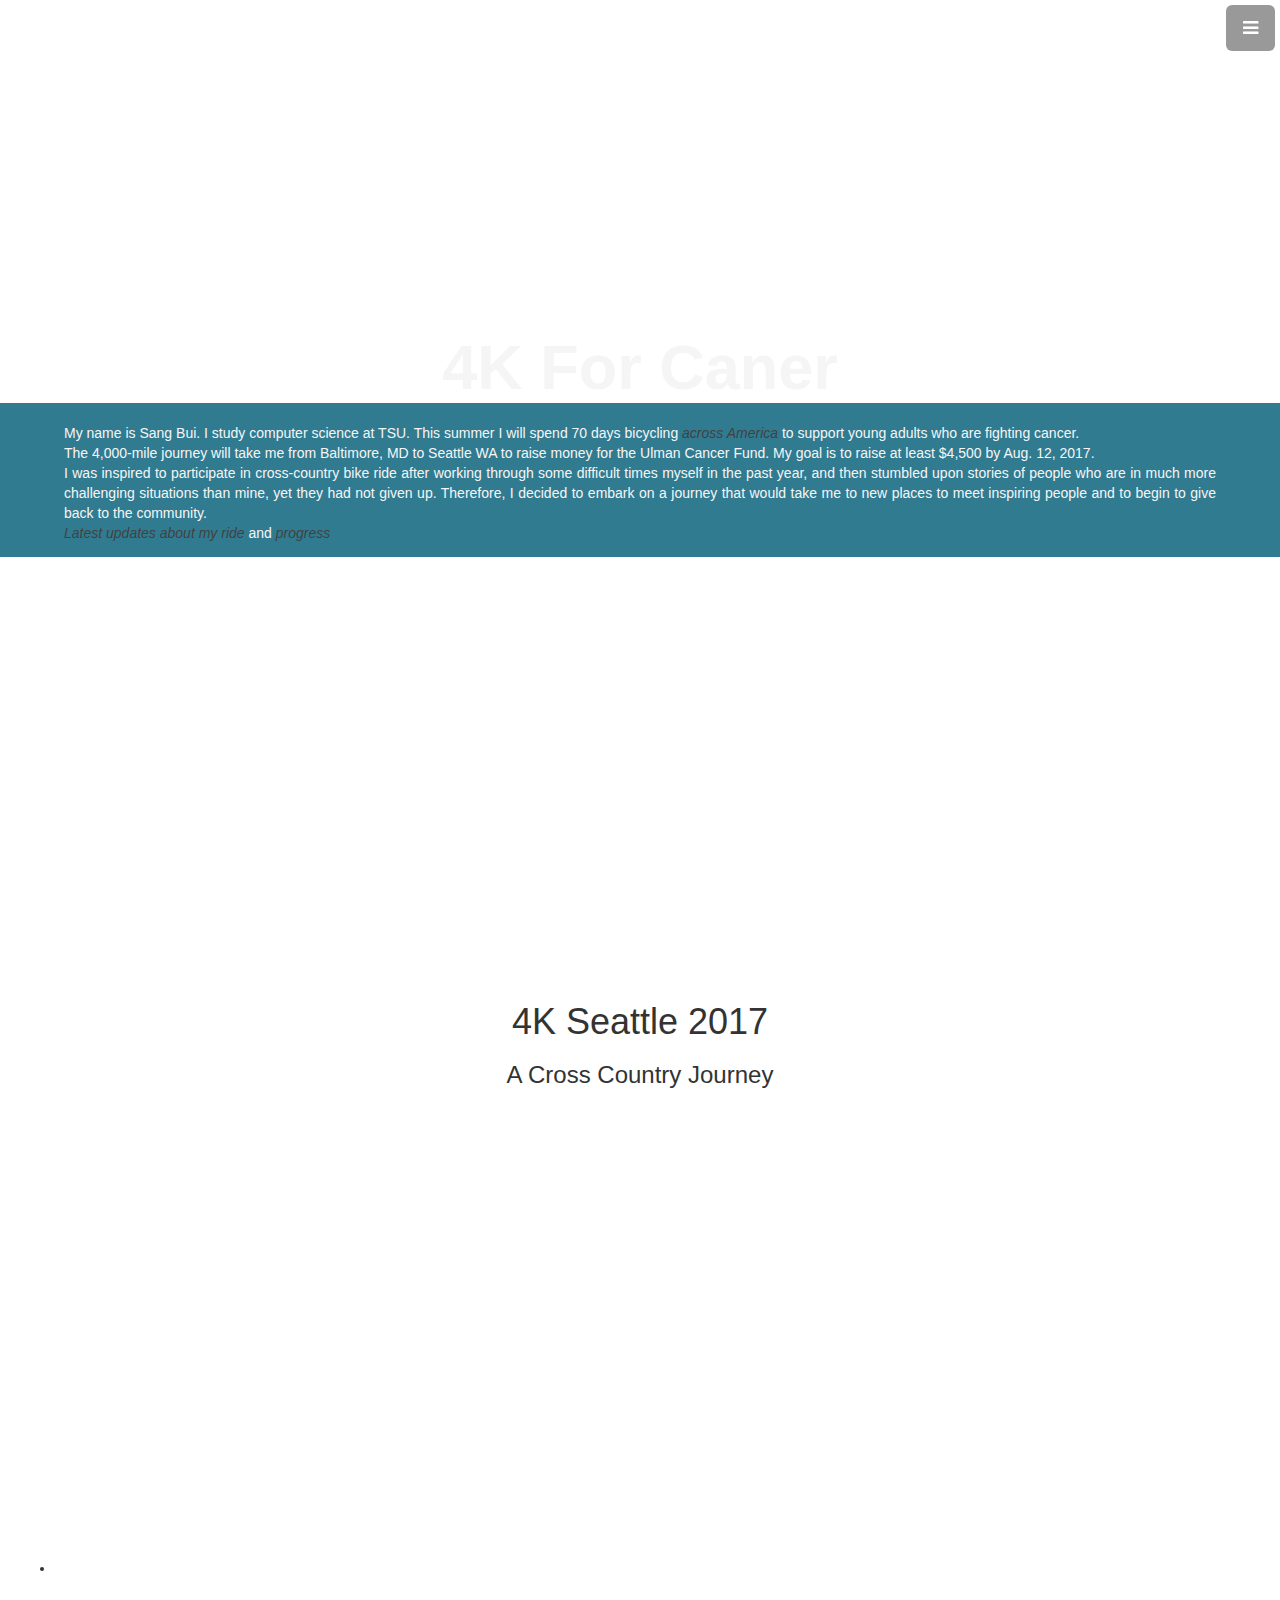
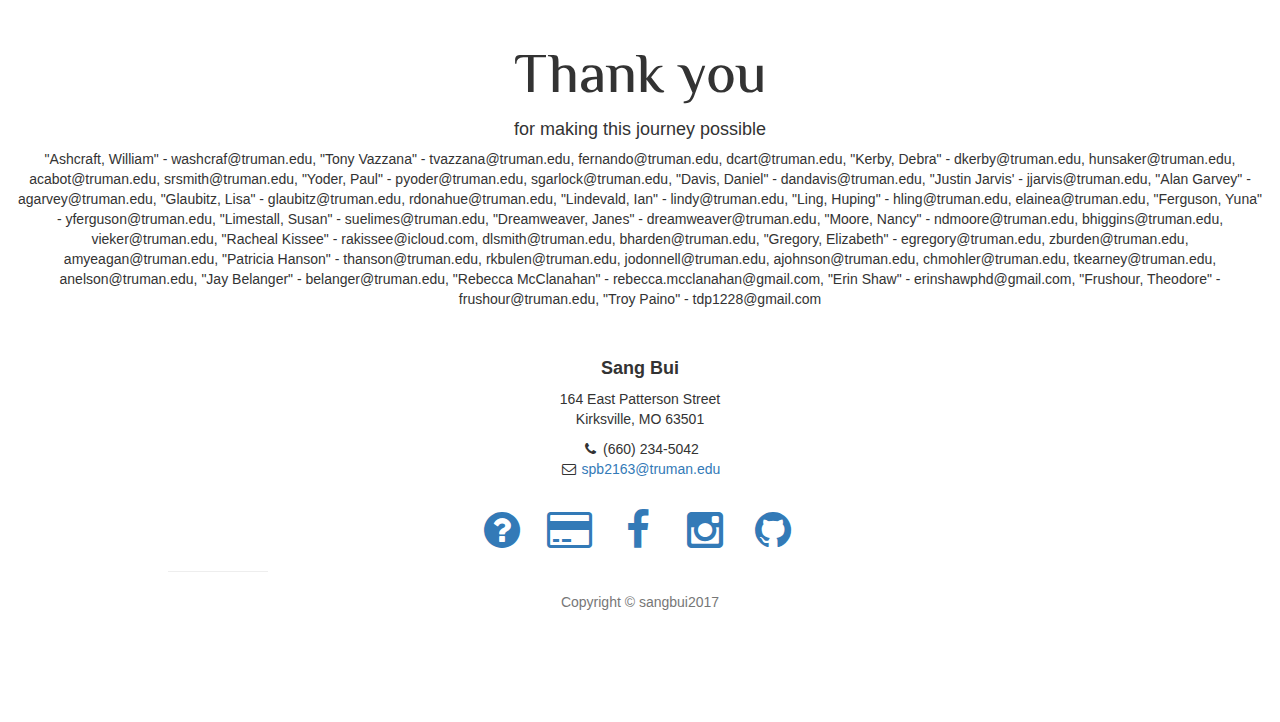
==== commit e03b4a49: "update video" ====
--- a/index.html
+++ b/index.html
@@ -512,7 +512,7 @@
                 <ul>
                     <li>
                         <figure>
-                            <iframe width="560" height="315" src="https://www.youtube.com/embed/uNrSyqeW0S4" 
+                            <iframe src="https://www.youtube.com/embed/uNrSyqeW0S4" width="840" height="475" 
                                     frameborder="0" allowfullscreen></iframe>
                         </figure>
                     </li>
